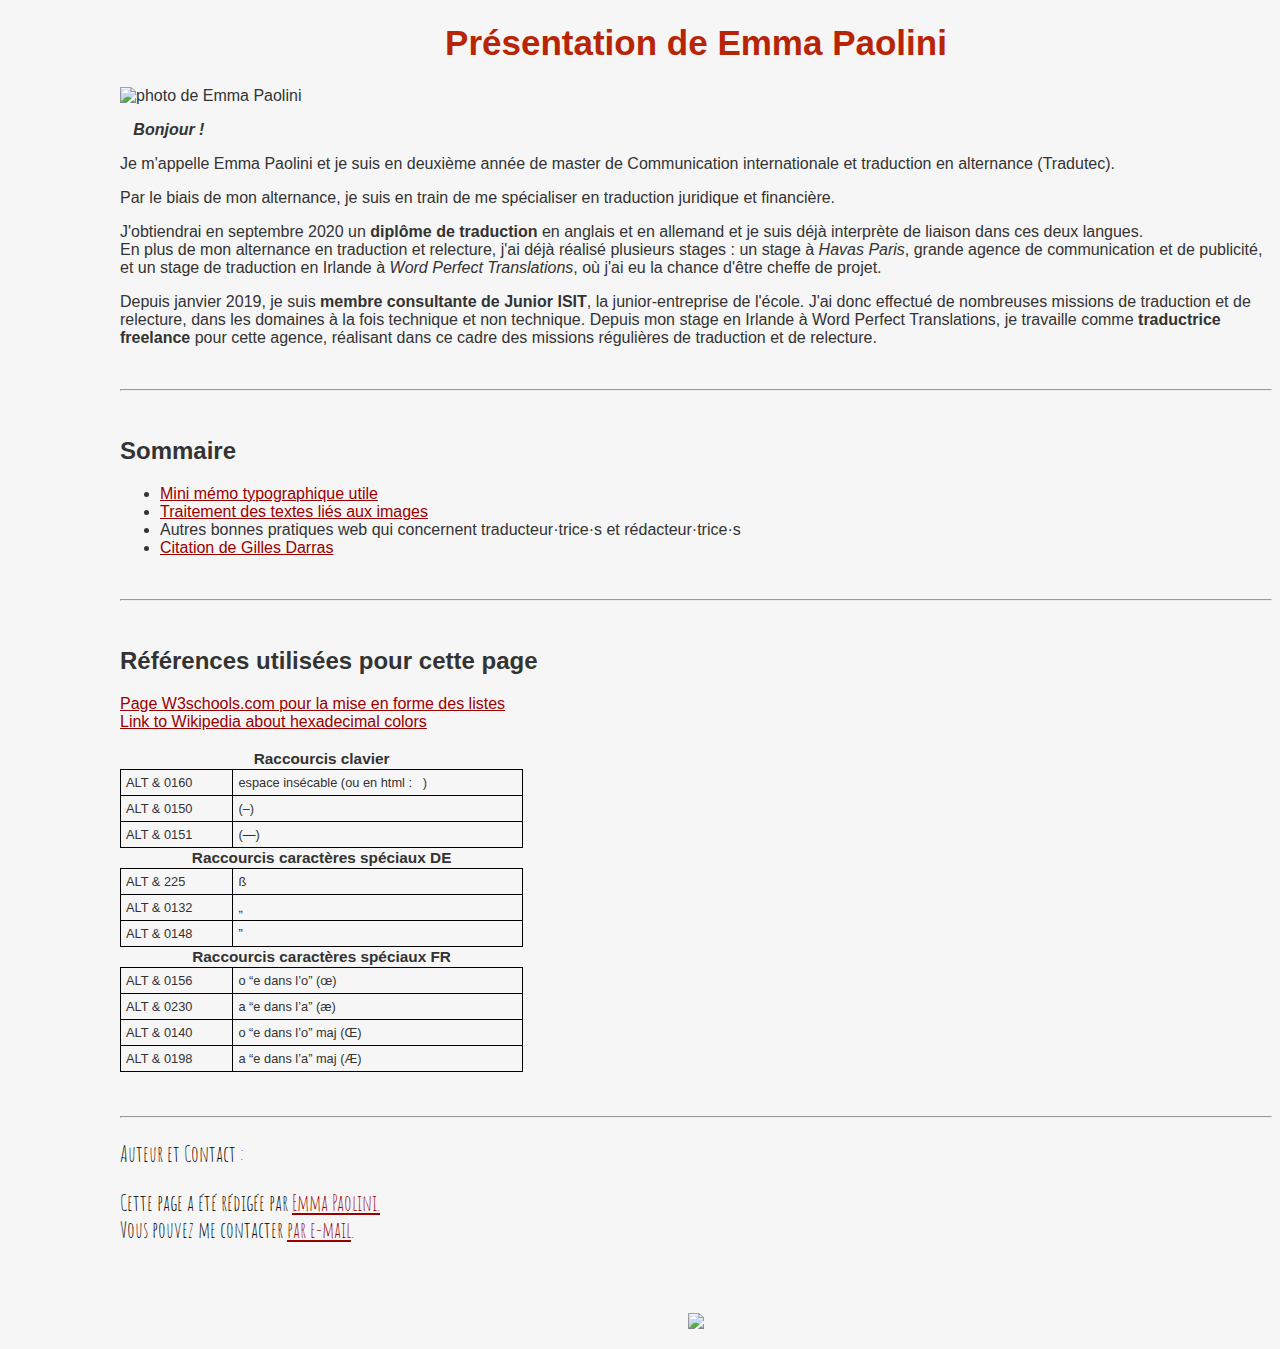
==== index.html @ 4c85ced0 "Add files via upload" ====
<!DOCTYPE html>
<link href="stylesheet.css" rel="stylesheet" />
<html lang="fr">



<!-- Le "head" contient des informations méta sur le fichier, son encodage, son titre et sa description notamment. 

Titre et description sont utiles à traduire car ils ont impact sur le SEO (voire sont directement repris dans une page de résultat Google, sont repris aussi par ailleurs par les navigateurs et robots destinés à afficher des informations sur la page (onglet du navigateur, portail web, applications établissant des listes d'articles comme l'outil bibliographique Zotero...). Un CMS permet généralement d'écrire le résumé, qui correspond à la balise méta "description" (balise méta : metatag en anglais). -->

<head>
<link href="https://fonts.googleapis.com/css?family=Amatic+SC&display=swap" rel="stylesheet">
<meta charset="UTF-8">
<title>Présentation</title>
<meta name="description" content="Présentation de Emma Paolini">
<meta name="author" content"Emma Paolini">
<meta name="keywords" content="traduction, relecture, alternance, études, Emma Paolini">
<meta name="viewport" content="width="device-width, initial-scale="1.0">
<!--La balise "style" qui suit permet d'introduire des règles CSS pour le fichier. Elle est insérée ici mais peut, et même doit idéalement, être placée dans un fichier séparé. Cela étant, pour des fichiers courts, ce n'est pas si important! Cette partie "style" */décrit la façon de représenter les contenus à l'cran. -->
</head>
<!-- Fin de la partie "head"-->





<!-- Ensuite vient le "body", qui décrit les contenus et leur ordonnancement et hiérarchisation -->
<body>
<h1> Présentation de Emma Paolini</h1>
<p><img src="images/Emma-Paolini.jpeg" alt="photo de Emma Paolini"  title="Emma Paolini" height="150px"></p>
<p> &nbsp;&nbsp;<b> <i>Bonjour !</i></b> </p> 
<p>Je m'appelle Emma Paolini et je suis en deuxième année de master de Communication internationale et traduction en alternance (Tradutec). </p>

<p>Par le biais de mon alternance, je suis en train de me spécialiser en traduction juridique et financière.</p>
<p>J'obtiendrai en septembre 2020 un <strong>diplôme de traduction</strong> en anglais et en allemand et je suis déjà interprète de liaison 
dans ces deux langues. 

<br/>En plus de mon alternance en traduction et relecture, j'ai déjà réalisé plusieurs stages : 
un stage à <em>Havas Paris</em>, grande agence de communication et de publicité, et un stage de traduction en Irlande à <em>Word Perfect Translations</em>, où j'ai 
eu la chance d'être cheffe de projet. </p>

<p>Depuis janvier 2019, je suis <b>membre consultante de Junior ISIT</b>, la junior-entreprise de l'école. J'ai donc effectué de nombreuses missions de 
traduction et de relecture, dans les domaines à la fois technique et non technique. Depuis mon stage en Irlande à Word Perfect Translations, je travaille comme 
<b>traductrice freelance</b> pour cette agence, réalisant dans ce cadre des missions régulières de traduction et de relecture.</p>
<!--<p style="color:#7B68EE"><b>Ceci est un mémo pratique non exhaustif concernant l'usage de HTML5 en traduction de sites web, élaboré pour mon usage en 
propre pendant mes études à l'ISIT et que je partage ici volontiers.</b></p>-->
<br />

<!-- La balise qui suit crée une ligne de division horizontale, hr, est "autofermante" : elle fonctionne seule et non par paire, comme la balise br de retour à la ligne -->
<hr />
<br/>

<h2> Sommaire </h2>

<ul>
<li><a href="other-pages/typographic-memo.html">Mini mémo typographique utile</a></li>
<li><a href="other-pages/texts-with-images.html">Traitement des textes liés aux images</a></li>
<li> Autres bonnes pratiques web qui concernent traducteur·trice·s et rédacteur·trice·s</li>
<li><a href="other-pages/citation-allemande.html">Citation de Gilles Darras</a> </li>
</ul>
<br />

<hr />
<br/>


<h2> Références utilisées pour cette page</h2>
<a href="https://www.w3schools.com/html/html_lists.asp">Page W3schools.com pour la mise en forme des listes</a><br />
<a href="https://en.wikipedia.org/wiki/Web_colors" lang="en">Link to Wikipedia about hexadecimal colors</a>
</br>
</br>
<table>
			
<!-- en tête tableau--> 
		<thead>
			<tr>
			<th colspan=2> Raccourcis clavier </th>
				</tr>
				</thead>

<!-- corps tableau--><tbody>
				
				<tr>
					<td> ALT & 0160 </td>
					<td> espace insécable (ou en html : &nbsp; ) </td>
					
				</tr>	
				<tr>
					<td> ALT & 0150 </td>
					<td> (–) </td>
				
					
				</tr>	
				<tr>
					<td> ALT & 0151 </td>
					<td> (—) </td>
				</tr>
				
				<tr>
					<th colspan=2> Raccourcis caractères spéciaux DE </th>
				</tr>	
				
				<tr>
					<td> ALT & 225 </td>
					<td> ß </td>
					
				</tr>	
				<tr>
					<td> ALT & 0132 </td>
					<td> „ </td>
					
				</tr>	
				
				<tr>
					<td> ALT & 0148 </td>
					<td> ” </td>
					
				</tr>	
				
				<tr>
					<th colspan=2> Raccourcis caractères spéciaux FR </th>
				</tr>	
				
				<tr>
					<td> ALT & 0156 </td>
					<td> o “e dans l’o” (œ) </td>
					
				</tr>	
				<tr>
					<td> ALT & 0230 </td>
					<td> a “e dans l’a” (æ) </td>
					
				</tr>	
				
				<tr>
					<td> ALT & 0140 </td>
					<td> o “e dans l’o” maj (Œ) </td>
					
				</tr>

<tr>
					<td> ALT & 0198 </td>
					<td> a “e dans l’a” maj (Æ) </td>
					
				</tr>				</tbody>
			</table>

<br /><br />





<!-- FOOTER : c'est une nouveauté HTML5. Il peut contenir notamment le nouveau tag "address", qui sert à indiquer une référence de contact liée à la page -->
<hr />
<footer style="font-size:14px; color:black;">
<span class= "contact" > <p> Auteur et Contact :</p>
<!-- à modifier bien sûr !-->
<adress>
Cette page a été rédigée par <a href="https://www.linkedin.com/in/emma-paolini/">Emma Paolini.</a> <br />Vous pouvez me contacter <a href="mailto:paolini.emma@isitparis.eu">par e-mail</a>.
</adress>
</footer> </span>
<br /><br /><br />
<p style="text-align:center;"><img src="images/puce-decorative.jpg" style=width:150px alt=" "><p>


</body>

</html>
---- stylesheet.css ----
h1{
		color: #B82506;
		text-align: center;   
		font-size:35px;
	}
	
	
	body 
	{
		color: #333;
		background-color: #F6F6F6;
		font-size: 16px;
		margin-left: 120px;
		font-family: sans-serif;
	}
	
	a 
	{
	color: #9B0000;
	
	}
	
	td
{
border: solid 1px #000;
padding: 5px;
}

th
{
	border: solid 1 px #000;
	font-size: 1.2em;
}


table
{border-collapse: collapse;
width: 35%;
margin: 10 px 0 10px 10px;
font-family: 'Montserrat', sans-serif;
font-size: 0.8em;

}
	
	.contact 
{
font-size: 22px;
font-family: 'Amatic SC', cursive;

}
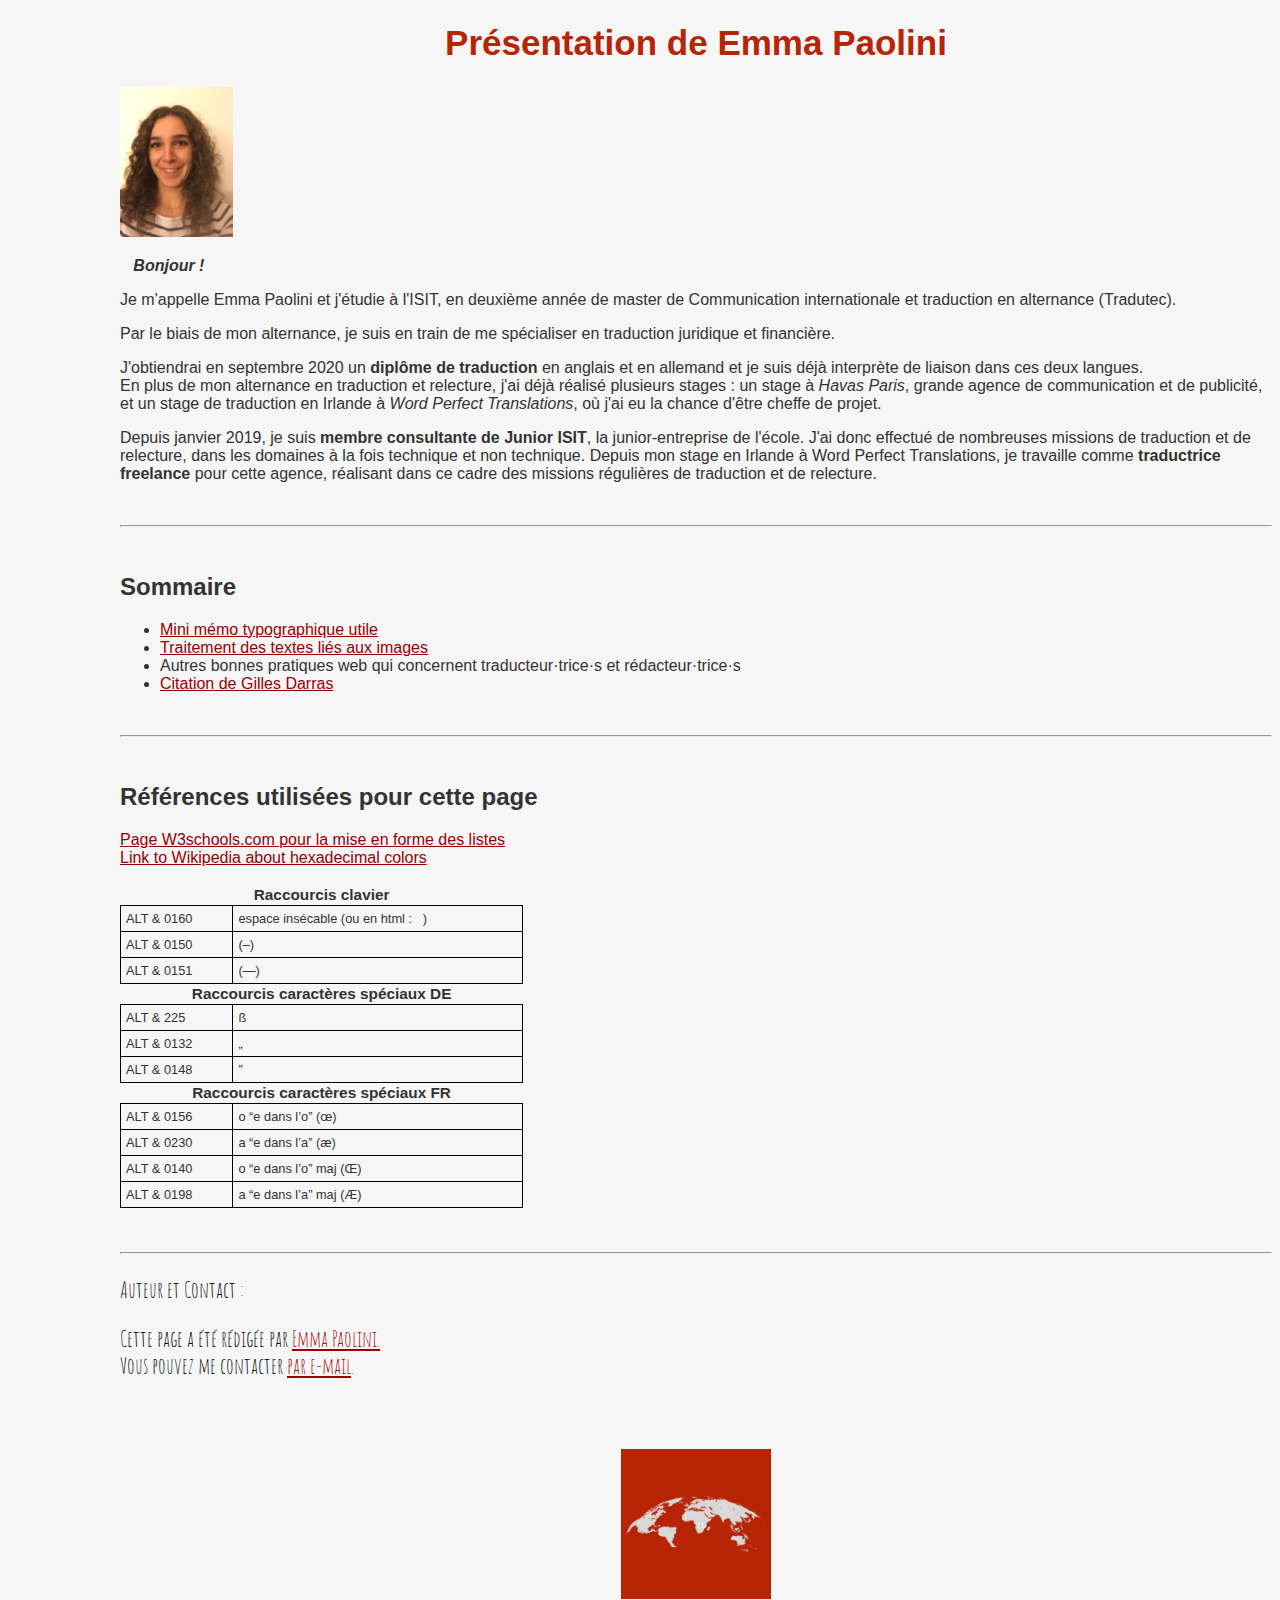
==== commit 8c8b69b0: "Update index.html" ====
--- a/index.html
+++ b/index.html
@@ -12,7 +12,7 @@
 <link href="https://fonts.googleapis.com/css?family=Amatic+SC&display=swap" rel="stylesheet">
 <meta charset="UTF-8">
 <title>Présentation</title>
-<meta name="description" content="Présentation de Emma Paolini">
+<meta name="description" content="Présentation Emma Paolini">
 <meta name="author" content"Emma Paolini">
 <meta name="keywords" content="traduction, relecture, alternance, études, Emma Paolini">
 <meta name="viewport" content="width="device-width, initial-scale="1.0">
@@ -29,7 +29,7 @@
 <h1> Présentation de Emma Paolini</h1>
 <p><img src="images/Emma-Paolini.jpeg" alt="photo de Emma Paolini"  title="Emma Paolini" height="150px"></p>
 <p> &nbsp;&nbsp;<b> <i>Bonjour !</i></b> </p> 
-<p>Je m'appelle Emma Paolini et je suis en deuxième année de master de Communication internationale et traduction en alternance (Tradutec). </p>
+<p>Je m'appelle Emma Paolini et j'étudie à l'ISIT, en deuxième année de master de Communication internationale et traduction en alternance (Tradutec). </p>
 
 <p>Par le biais de mon alternance, je suis en train de me spécialiser en traduction juridique et financière.</p>
 <p>J'obtiendrai en septembre 2020 un <strong>diplôme de traduction</strong> en anglais et en allemand et je suis déjà interprète de liaison 
@@ -166,4 +166,4 @@
 
 </body>
 
-</html>+</html>
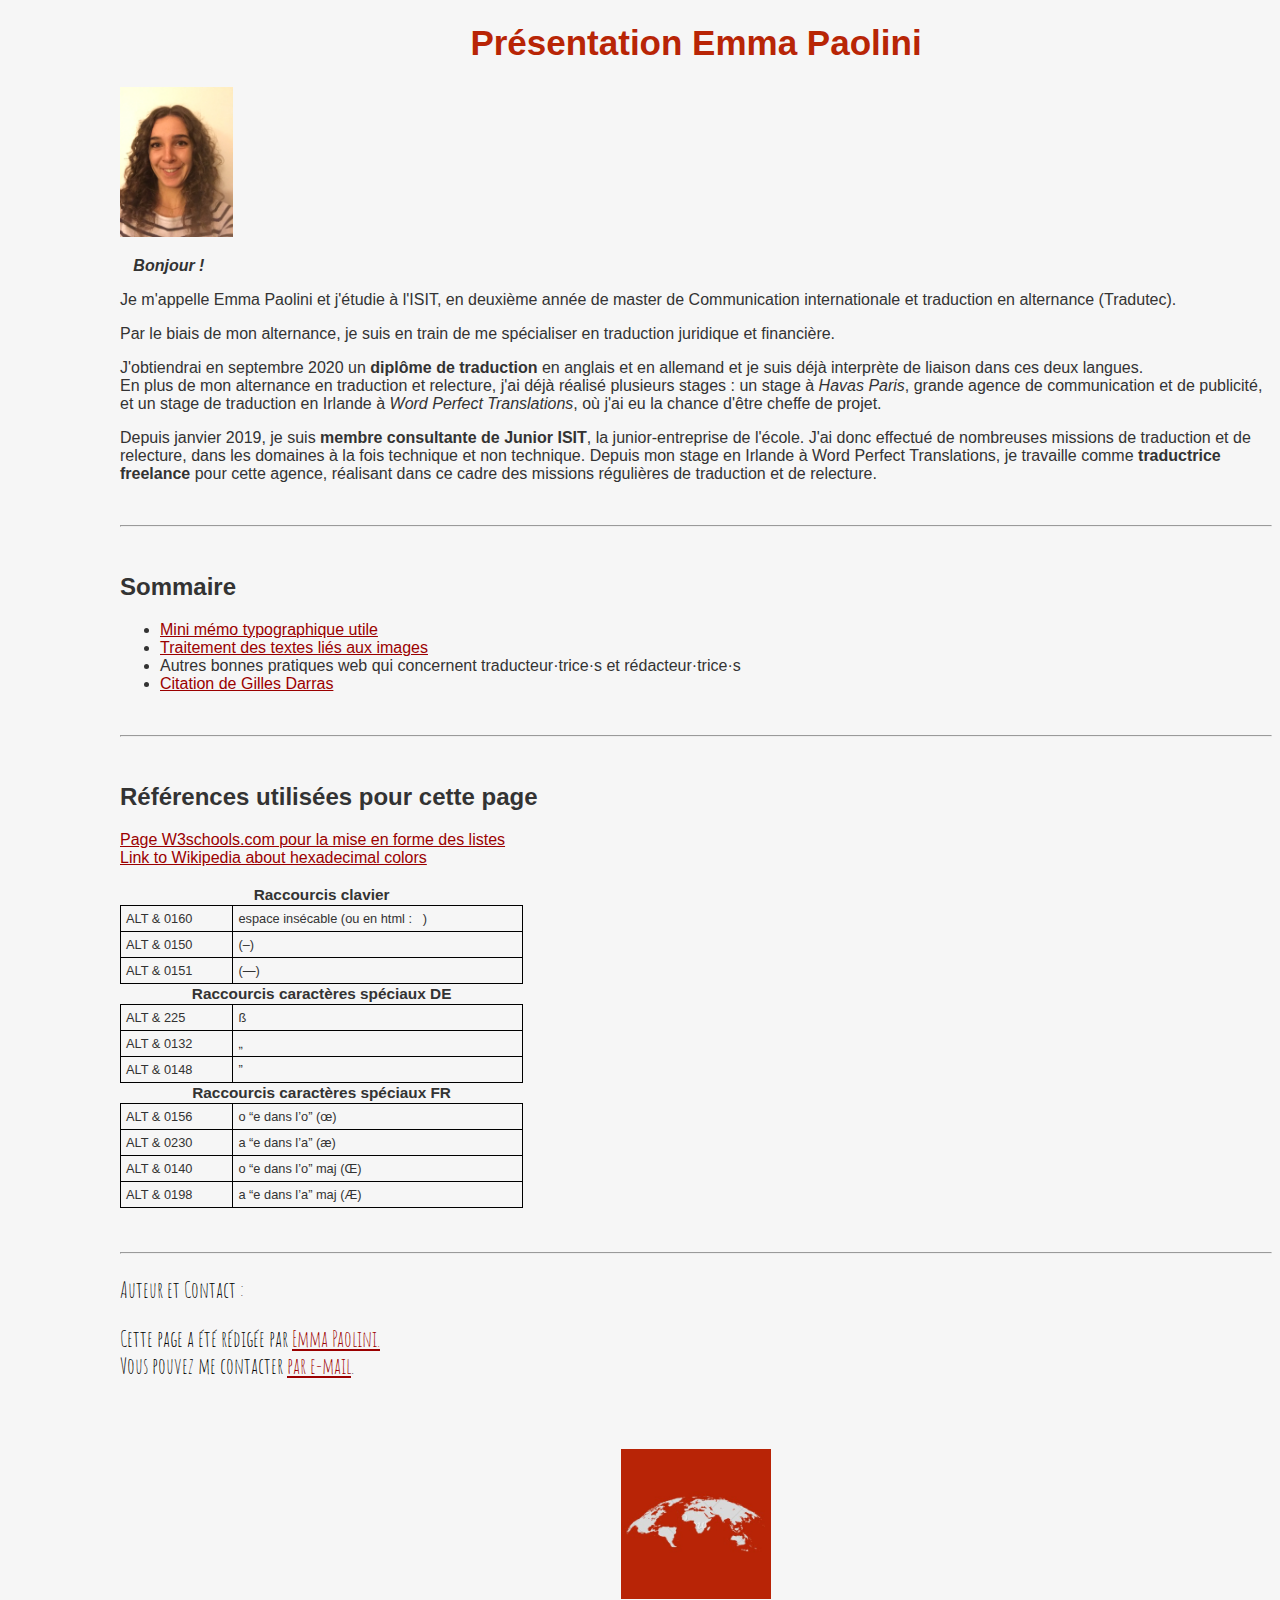
==== commit 8b84e1db: "Update index.html" ====
--- a/index.html
+++ b/index.html
@@ -26,7 +26,7 @@
 
 <!-- Ensuite vient le "body", qui décrit les contenus et leur ordonnancement et hiérarchisation -->
 <body>
-<h1> Présentation de Emma Paolini</h1>
+<h1> Présentation Emma Paolini</h1>
 <p><img src="images/Emma-Paolini.jpeg" alt="photo de Emma Paolini"  title="Emma Paolini" height="150px"></p>
 <p> &nbsp;&nbsp;<b> <i>Bonjour !</i></b> </p> 
 <p>Je m'appelle Emma Paolini et j'étudie à l'ISIT, en deuxième année de master de Communication internationale et traduction en alternance (Tradutec). </p>
